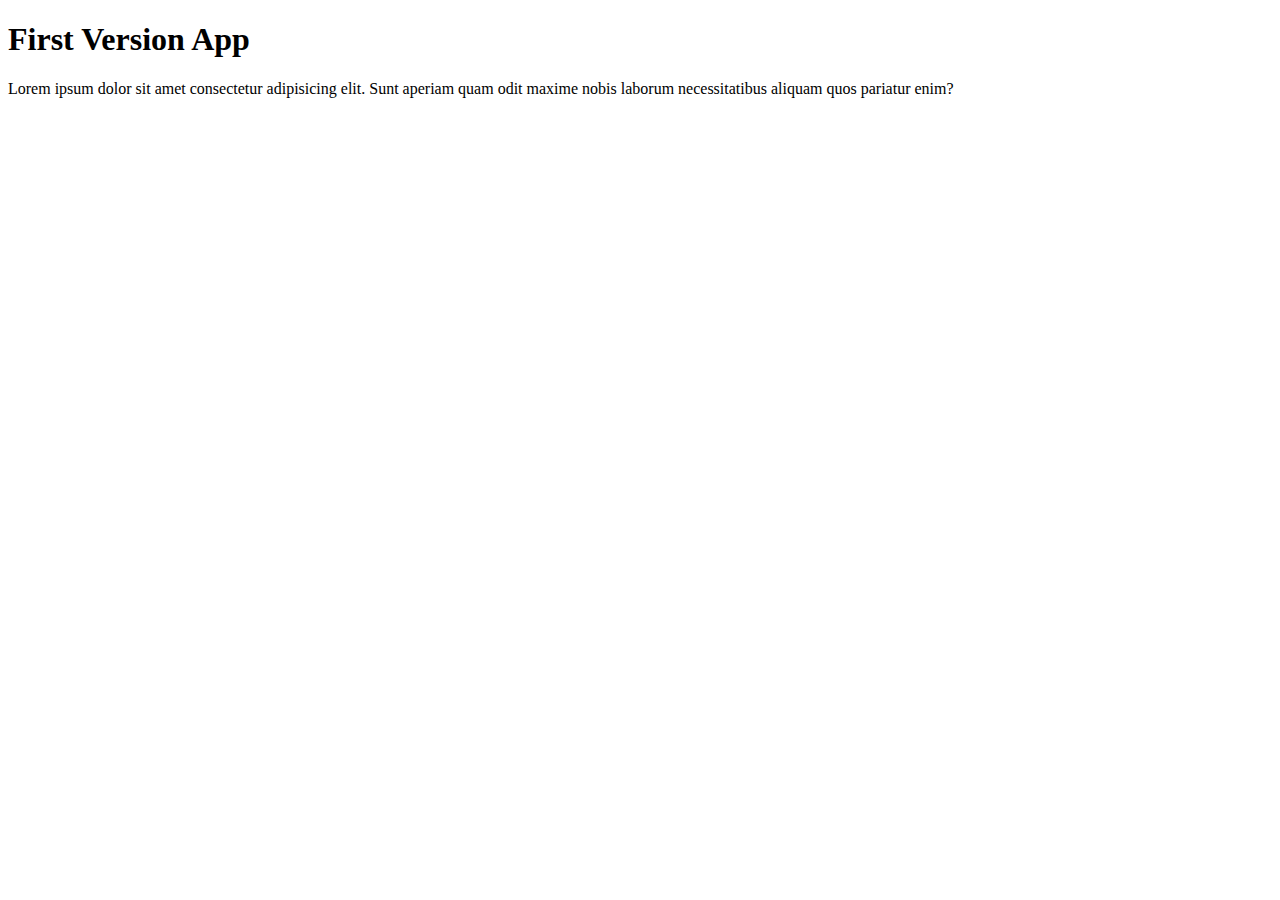
==== index.html @ 3b85e74e "inital Commit" ====
<!DOCTYPE html>
<html lang="en">
<head>
    <meta charset="UTF-8">
    <meta name="viewport" content="width=device-width, initial-scale=1.0">
    <title>Git & Github</title>
</head>
<body>
    
    <h1>First Version App</h1>
    <p>Lorem ipsum dolor sit amet consectetur adipisicing elit. Sunt aperiam quam odit maxime nobis laborum necessitatibus aliquam quos pariatur enim?
    </p>
</body>
</html>
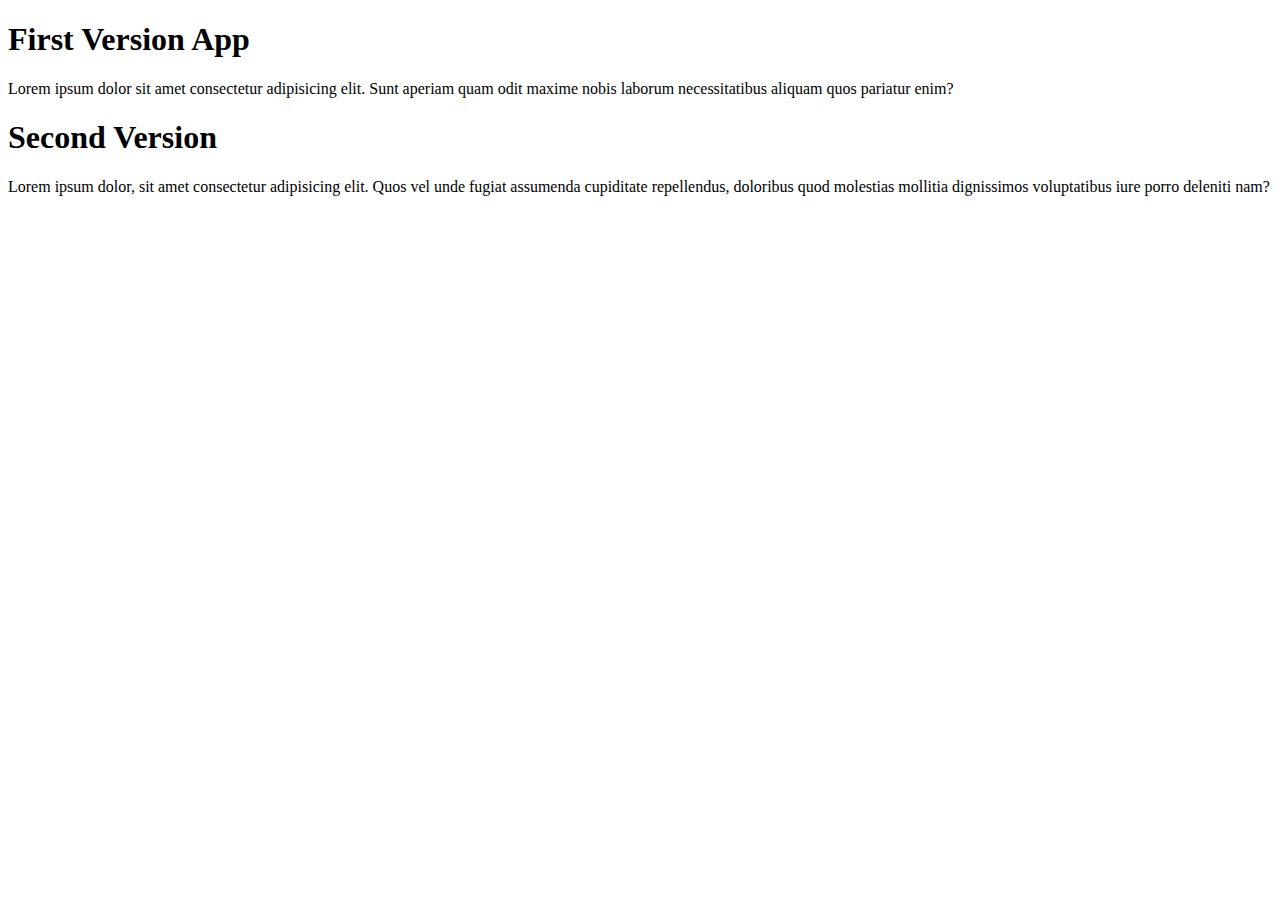
==== commit 59c48f61: "secondVersion" ====
--- a/index.html
+++ b/index.html
@@ -10,5 +10,8 @@
     <h1>First Version App</h1>
     <p>Lorem ipsum dolor sit amet consectetur adipisicing elit. Sunt aperiam quam odit maxime nobis laborum necessitatibus aliquam quos pariatur enim?
     </p>
+
+    <h1>Second Version</h1>
+    <p>Lorem ipsum dolor, sit amet consectetur adipisicing elit. Quos vel unde fugiat assumenda cupiditate repellendus, doloribus quod molestias mollitia dignissimos voluptatibus iure porro deleniti nam?</p>
 </body>
 </html>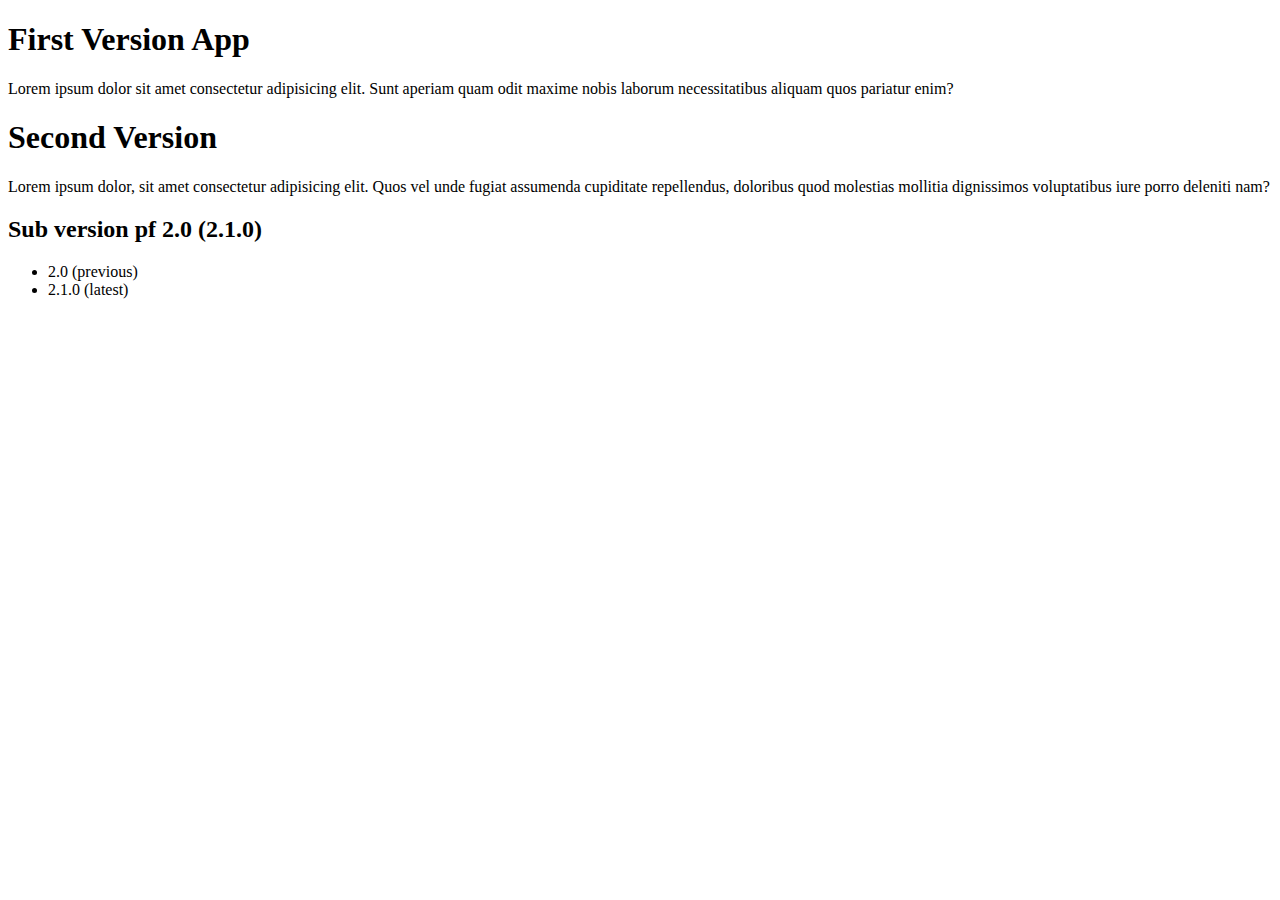
==== commit 111749e4: "SubVersion of 2.0  i.e 2.1.0" ====
--- a/index.html
+++ b/index.html
@@ -13,5 +13,11 @@
 
     <h1>Second Version</h1>
     <p>Lorem ipsum dolor, sit amet consectetur adipisicing elit. Quos vel unde fugiat assumenda cupiditate repellendus, doloribus quod molestias mollitia dignissimos voluptatibus iure porro deleniti nam?</p>
+
+    <h2>Sub version pf 2.0 (2.1.0) </h2>
+    <ul>
+        <li>2.0 (previous)</li>
+        <li>2.1.0 (latest)</li>
+    </ul>
 </body>
 </html>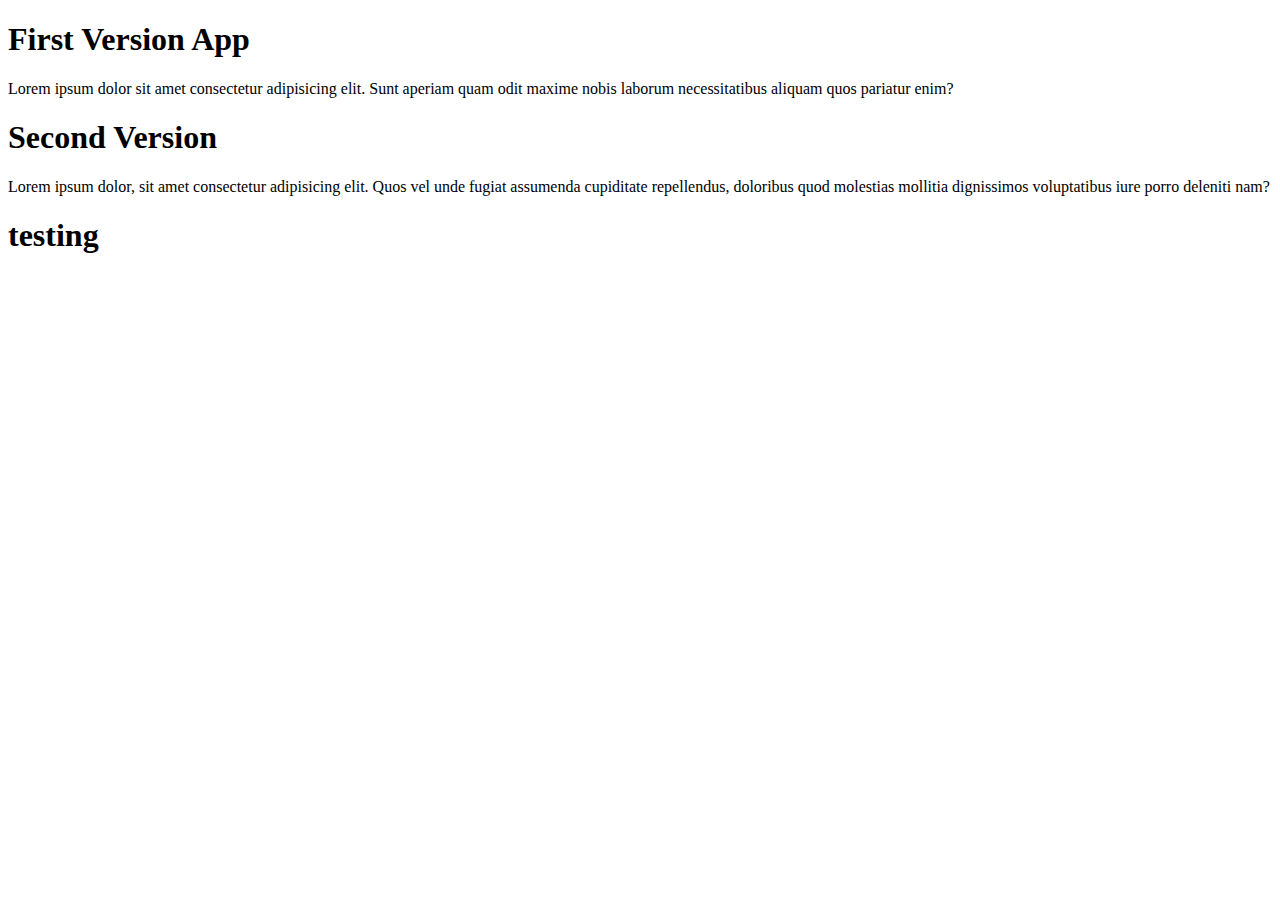
==== commit 70f0bd6c: "test" ====
--- a/index.html
+++ b/index.html
@@ -14,10 +14,8 @@
     <h1>Second Version</h1>
     <p>Lorem ipsum dolor, sit amet consectetur adipisicing elit. Quos vel unde fugiat assumenda cupiditate repellendus, doloribus quod molestias mollitia dignissimos voluptatibus iure porro deleniti nam?</p>
 
-    <h2>Sub version pf 2.0 (2.1.0) </h2>
-    <ul>
-        <li>2.0 (previous)</li>
-        <li>2.1.0 (latest)</li>
-    </ul>
+    <h1>testing</h1>
+
+  
 </body>
 </html>